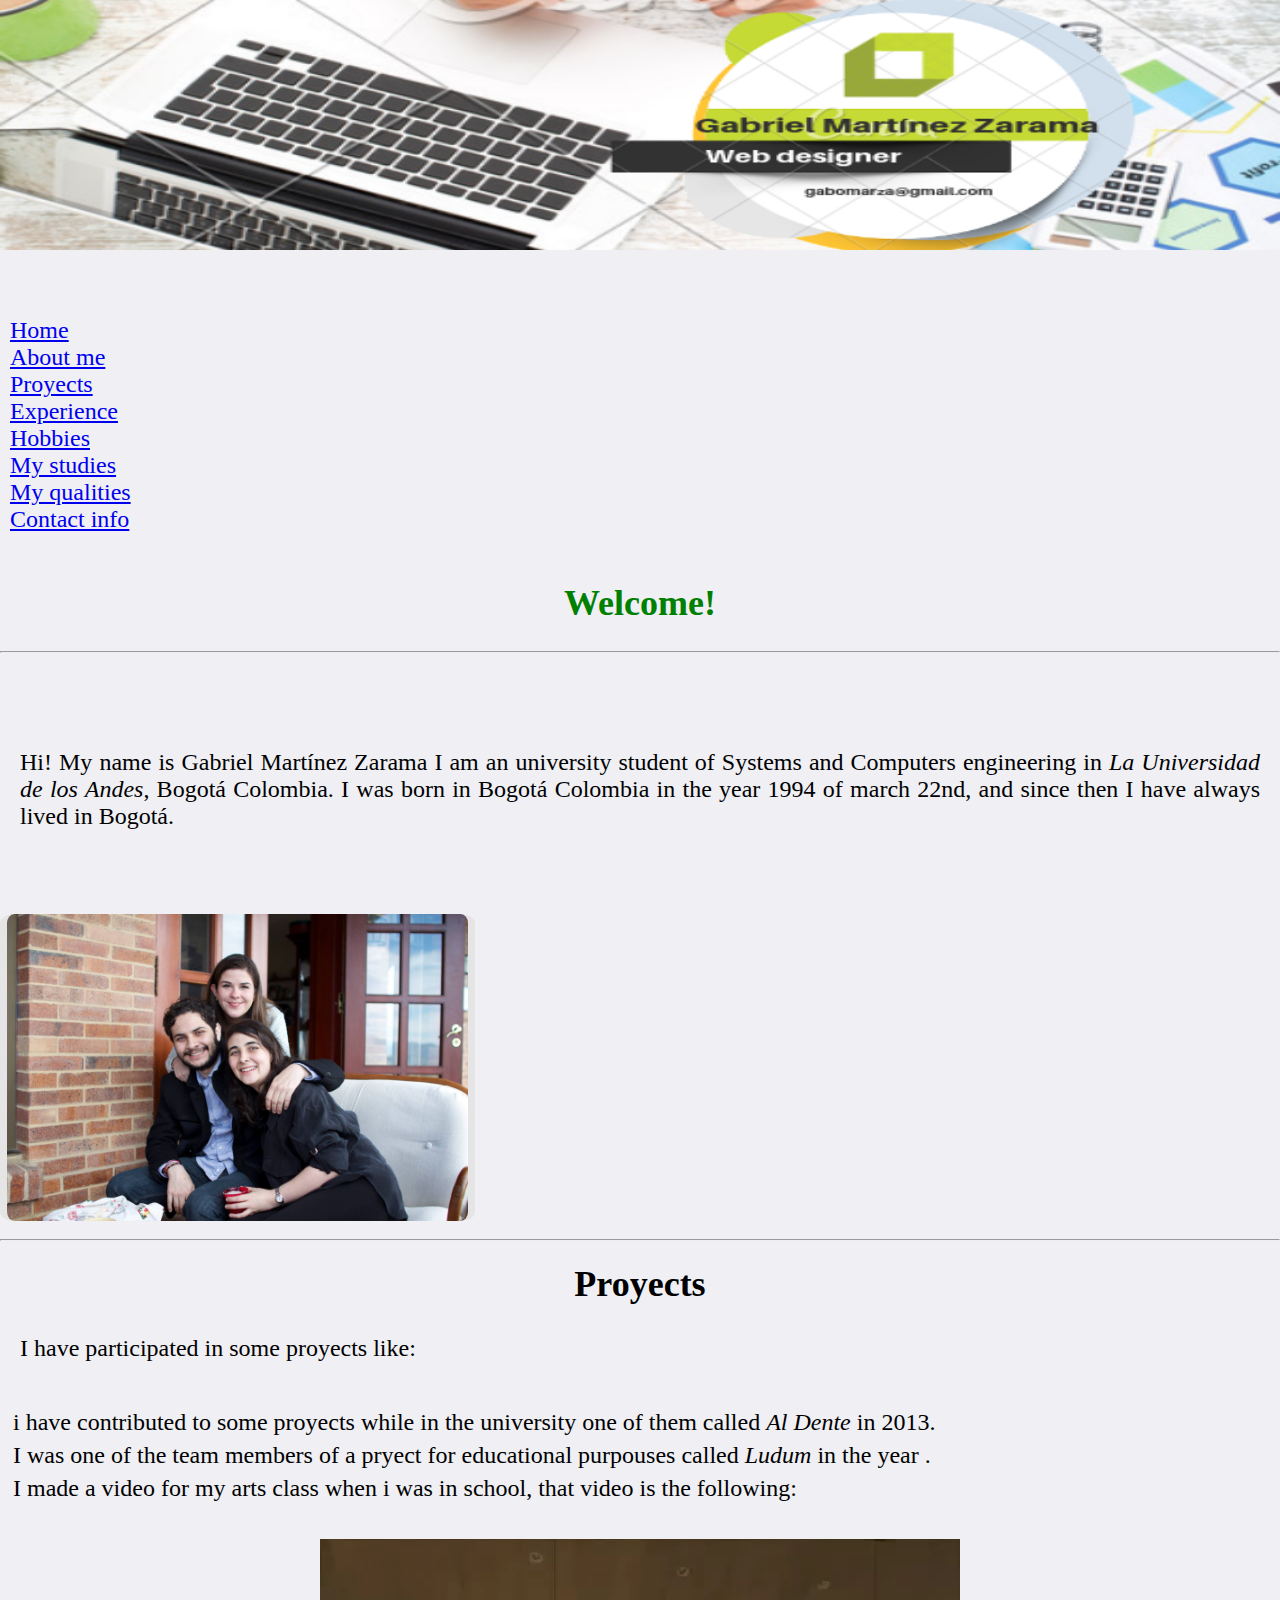
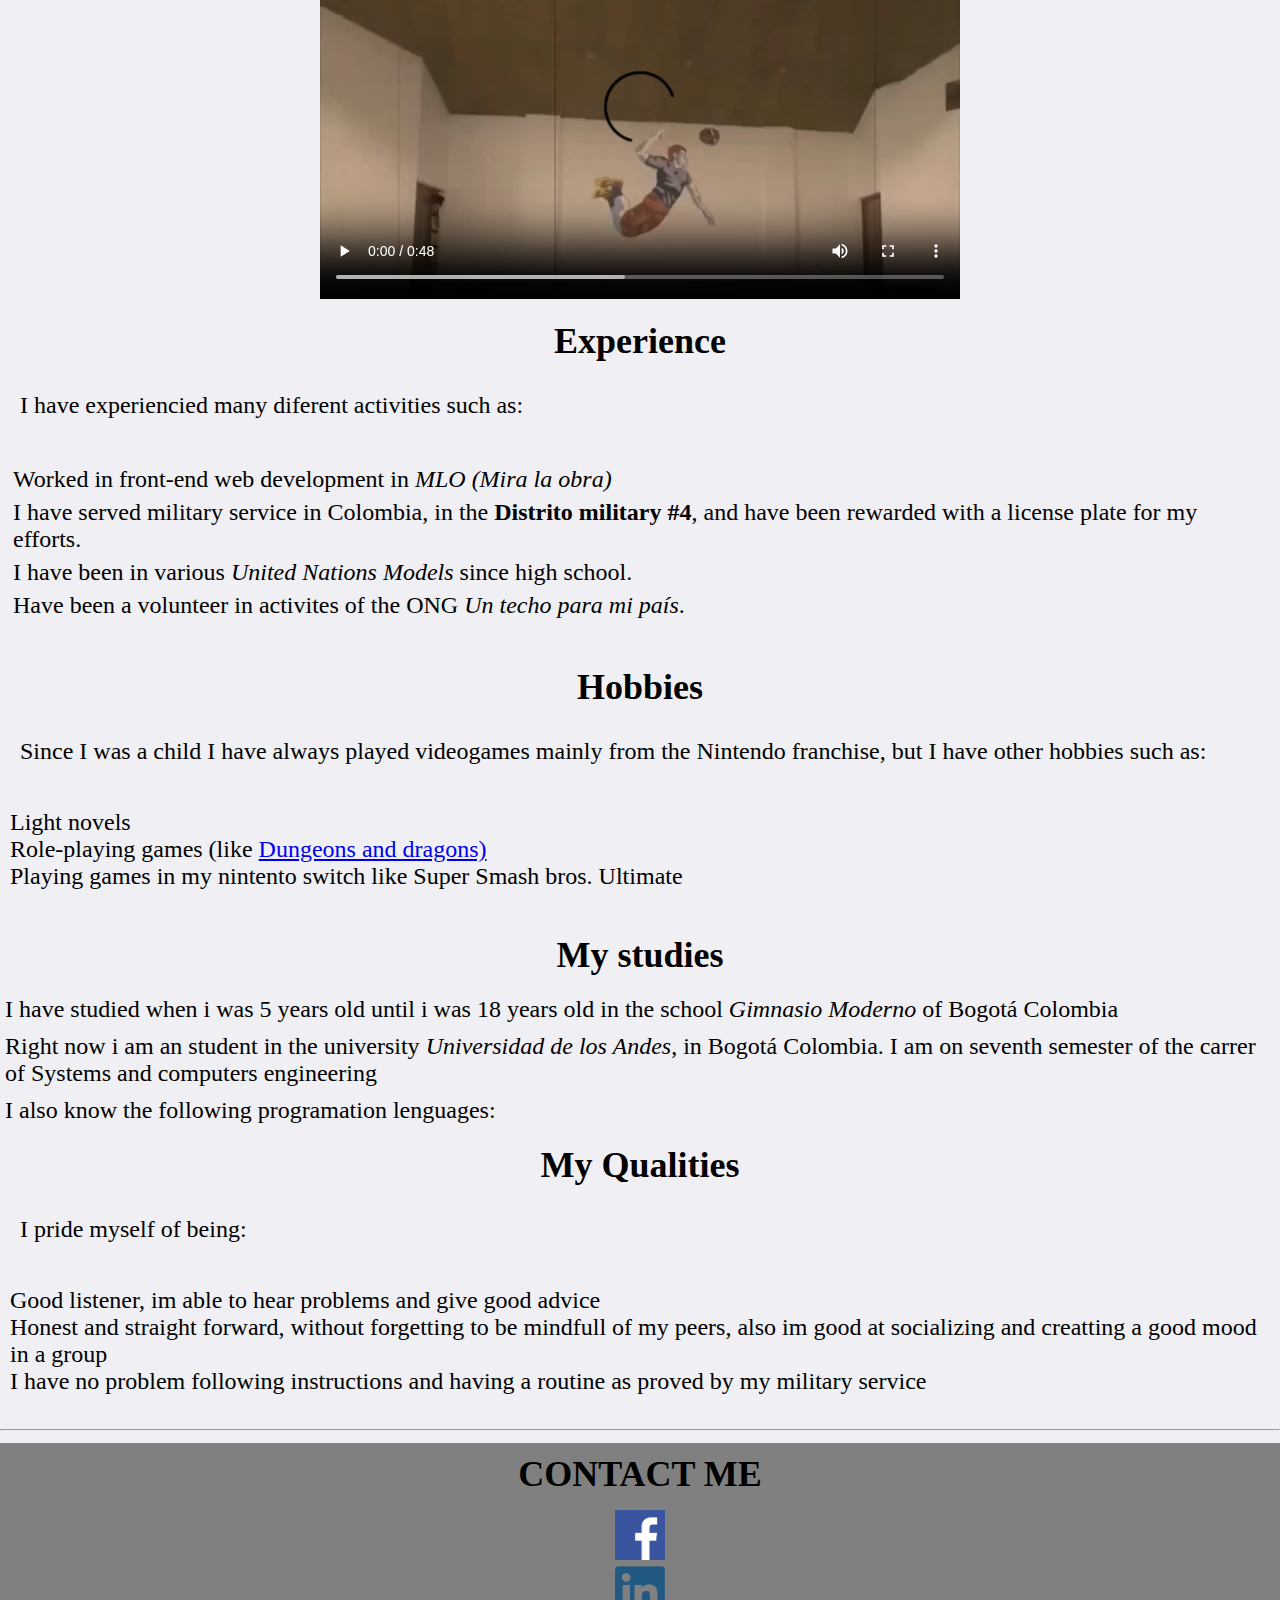
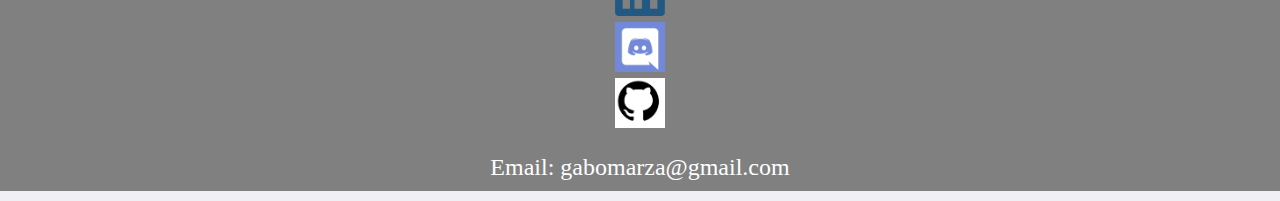
==== index.html @ 86fc1335 "Cambio de carpeta" ====
<!DOCTYPE html>
<html lang="en">

<head>
    <meta charset="UTF-8">
    <title>Gabriels web page</title>
    <link rel="stylesheet" href="css/main.css">
    <link rel="stylesheet" href="https://stackpath.bootstrapcdn.com/bootstrap/4.2.1/css/bootstrap.min.css" integrity="sha384-GJzZqFGwb1QTTN6wy59ffF1BuGJpLSa9DkKMp0DgiMDm4iYMj70gZWKYbI706tWS" crossorigin="anonymous">
    </style>
</head>

<body background="body-bg.png">
    <header>
        <img id="banner" src="img/banner.png" alt="no se mostro la imgaen porque el ordenador no soporta el tipo de imagen"/>
    </header>
        <nav class="navbar navbar-expand-md navbar-dark bg-dark sticky-top">
            <button class="navbar-toggle  smallbarr" data-toggle="collapse" data-target="#collapsethething">
                <span class="navbar-toggler-icon"></span>
            </button>
            <div class="collapse navbar-collapse" id=collapsethething>
                <ul class="navbar-nav">
                    <li class="nav-item">
                        <a = class="nav-link" href="#banner">Home</a>
                    </li>
                    <li class="nav-item">
                        <a = class="nav-link" href="#welcome">About me</a>
                    </li>
                    <li class="nav-item">
                        <a = class="nav-link" href="#proyects">Proyects</a>
                    </li>
                    <li class="nav-item">
                        <a = class="nav-link" href="#experience">Experience</a>
                    </li>
                    <li class="nav-item">
                        <a = class="nav-link" href="#hobbies">Hobbies</a>
                    </li>
                    <li class="nav-item">
                        <a = class="nav-link" href="#studies">My studies</a>
                    </li>
                    <li class="nav-item">
                        <a = class="nav-link" href="#qualities">My qualities</a>
                    </li>
                    <li class="nav-item">
                        <a = class="nav-link" href="#footer">Contact info</a>
                    </li>
                </ul>
            </div>
        </nav>
        <div>
            <h2 id="welcome">Welcome!</h2>
        </div>
        <hr>
        <div class="container">
            <div class="row" display="flex">
                <div class="col-md-6 col-sm-12 textwel">
                    <p class="just">Hi! My name is Gabriel Martínez Zarama I am an university student of Systems and Computers engineering in <em>La Universidad de los Andes</em>, Bogotá Colombia. I was born in Bogotá Colombia in the year 1994 of march 22nd, and since then I have always lived in Bogotá.</p>
                </div>
                <div class="col-md-6 col-sm-12">
                    <img src="img/portada.jpg" id="portada" alt="no quiere salir la img"/>
                </div>
                </div>
            </div>
            <hr>
            <div class="container" id="proyects">
                <h2 >Proyects</h2>
                <p>I have participated in some proyects like:</p>
                <ul id="tabdats">
                    <li>i have contributed to some proyects while in the university one of them called <em>Al Dente</em> in 2013.</li>
                    <li>I was one of the team members of a pryect for educational purpouses called <em>Ludum</em> in the year .</li>
                    <li>I made a video for my arts class when i was in school, that video is the following:</li>
                </ul>

            </div>
            <div><video class="vidvol" width="420" height="440" controls="">
                            <source src="img/volleyball.mp4" type="video/mp4" alt="Your browser does not support the video tag.">
                            
                        </video></div>
            <div class="container" id="experience">
                <h2 >Experience</h2>
                <p>I have experiencied many diferent activities such as:</p>
                <ul id="tabdats">
                    <li>Worked in front-end web development in <em>MLO (Mira la obra)</em></li>
                    <li>I have served military service in Colombia, in the <strong>Distrito military #4</strong>, and have been rewarded with a license plate for my efforts.</li>
                    <li>I have been in various <em>United Nations Models</em> since high school.</li>
                    <li>Have been a volunteer in activites of the ONG <em>Un techo para mi país</em>.</li>
                </ul>
            </div>
            <div class="container" id="">
                <h2 id="hobbies">Hobbies</h2>
                <p>Since I was a child I have always played videogames mainly from the Nintendo franchise, but I have other hobbies such as:</p>
                <ul>
                    <li>Light novels</li>
                    <li>Role-playing games (like <a href="https://www.facebook.com/photo.php?fbid=10160192158680858&set=picfp.761745857&type=3&theater">Dungeons and dragons)</a></li>
                    <li>Playing games in my nintento switch like Super Smash bros. Ultimate</li>
                </ul>
            </div>
            <div class="studies container">
                <h2 id="studies">My studies</h2>
                <p>I have studied when i was 5 years old until i was 18 years old in the school <em>Gimnasio Moderno</em> of Bogotá Colombia</p>
                <p>Right now i am an student in the university <em>Universidad de los Andes</em>, in Bogotá Colombia. I am on seventh semester of the carrer of Systems and computers engineering</p>
                <p>I also know the following programation lenguages:</p>
            </div>
            <div class="container">
                <h2 id="qualities">My Qualities</h2>
                <p>I pride myself of being:</p>
                <ul>
                    <li>Good listener, im able to hear problems and give good advice</li>
                    <li>Honest and straight forward, without forgetting to be mindfull of my peers, also im good at socializing and creatting a good mood in a group</li>
                    <li>I have no problem following instructions and having a routine as proved by my military service</li>
                </ul>
                <hr>
            </div>
            <footer>
                <div id="footer">
                    <div><h2 class="footp">CONTACT ME</h2>
                    </div>
                    <div class="container">
                        <div class="row">
                            <div class="col-md-4 col-sm-12">
                            </div>
                            <div class="col-md-4 col-sm-12">
                                <div class="row">
                                    <div class="col-md-3">
                                        <a href="https://www.facebook.com/Gabomarza"><img src="img/facebook2.png" width="50px" height="50px" alt="facebook logo and link"></a></div>
                                    <div class="col-md-3">
                                        <a href="www.linkedin.com/in/gabriel-martinez-zarama"><img src="img/linkedin.png" width="50px" height="50px" alt="linedin logo and link"></a></div>
                                    <div class="col-md-3">
                                        <a href="https://www.facebook.com/Gabomarza"><img src="img/discord.jpg" width="50px" height="50px" alt="discord logo and link"></a></div>
                                    <div class="col-md-3">
                                        <a href="https://github.com/gabomarza"><img src="img/github.png" width="50px" height="50px" alt="github logo and link"></a>
                                    </div>
                                </div>
                            </div>
                            <div class="col-md-4 col-sm-12">
                            </div>
                        </div>
                    </div>
                    <div class="row footer">
                        <div class="col-md-4 col-sm-12"></div>
                        <div class="col-md-4 col-sm-12">
                            <p class="email">Email: gabomarza@gmail.com</p>
                        </div>
                        <div class="col-md-4 col-sm-12"></div>
                    </div>
                </div>
            </footer>
            <script src="https://code.jquery.com/jquery-3.3.1.slim.min.js" integrity="sha384-q8i/X+965DzO0rT7abK41JStQIAqVgRVzpbzo5smXKp4YfRvH+8abtTE1Pi6jizo" crossorigin="anonymous"></script>
            <script src="https://cdnjs.cloudflare.com/ajax/libs/popper.js/1.14.6/umd/popper.min.js" integrity="sha384-wHAiFfRlMFy6i5SRaxvfOCifBUQy1xHdJ/yoi7FRNXMRBu5WHdZYu1hA6ZOblgut" crossorigin="anonymous"></script>
            <script src="https://stackpath.bootstrapcdn.com/bootstrap/4.2.1/js/bootstrap.min.js" integrity="sha384-B0UglyR+jN6CkvvICOB2joaf5I4l3gm9GU6Hc1og6Ls7i6U/mkkaduKaBhlAXv9k" crossorigin="anonymous"></script>
</body>

</html>
---- css/main.css ----
body {
    background-color: #efeff4;
    font: normal 5 Verdana, Arial, sans-serif;
    margin: 0px;
    font-size: 1.5rem !important;
}

.navigationbar {
    display: block;
    text-align: center;
    color: green;
    overflow: hidden;
    position: sticky !important;
    top: 0;
}

.centerImage {
    display: block !important;
    float: right;
}

.navbar {

    position: inherit;
}

.studies p {
    margin:0px;
    padding: 5px;
}

.just {
    text-align: justify;
}
.email {
    color:white;
}

.smallbarr{
    background-color: transparent;
    border-color: transparent;
}
.vidvol{
    width:50vw;
    height:auto; 
    margin: 0vw 25vw;
}
.textwel{
    padding: 5vw 0vw;
}
p {
    padding: 10px;
    margin: 10px;
}
div ul {
    padding: 10px;
    list-style-type: circle;
}

h2 {
    text-align: center;
    padding: 10px;
    margin: 5px;
}

#tabdats li {
    padding: 3px;
}
#welcome {
    list-style-type: none;
    text-align: center;
    margin: 0;
    padding: 0;
    overflow: hidden;
    color: green;
}

#footer {
    background-color: grey;
    text-align: center;
}
#banner {
    top: 0;
    width: 100%;
    height: 250px;
}

#welcome {
    padding: 15px;
}

#portada {
    width: auto;
    height: 24vw;
    min-width: 300px;
    max-width: 600px;
    border-radius: 3%;
    border-left: solid 0.6vw #e5e5e5;
    border-right: solid 0.6vw #e5e5e5;
}
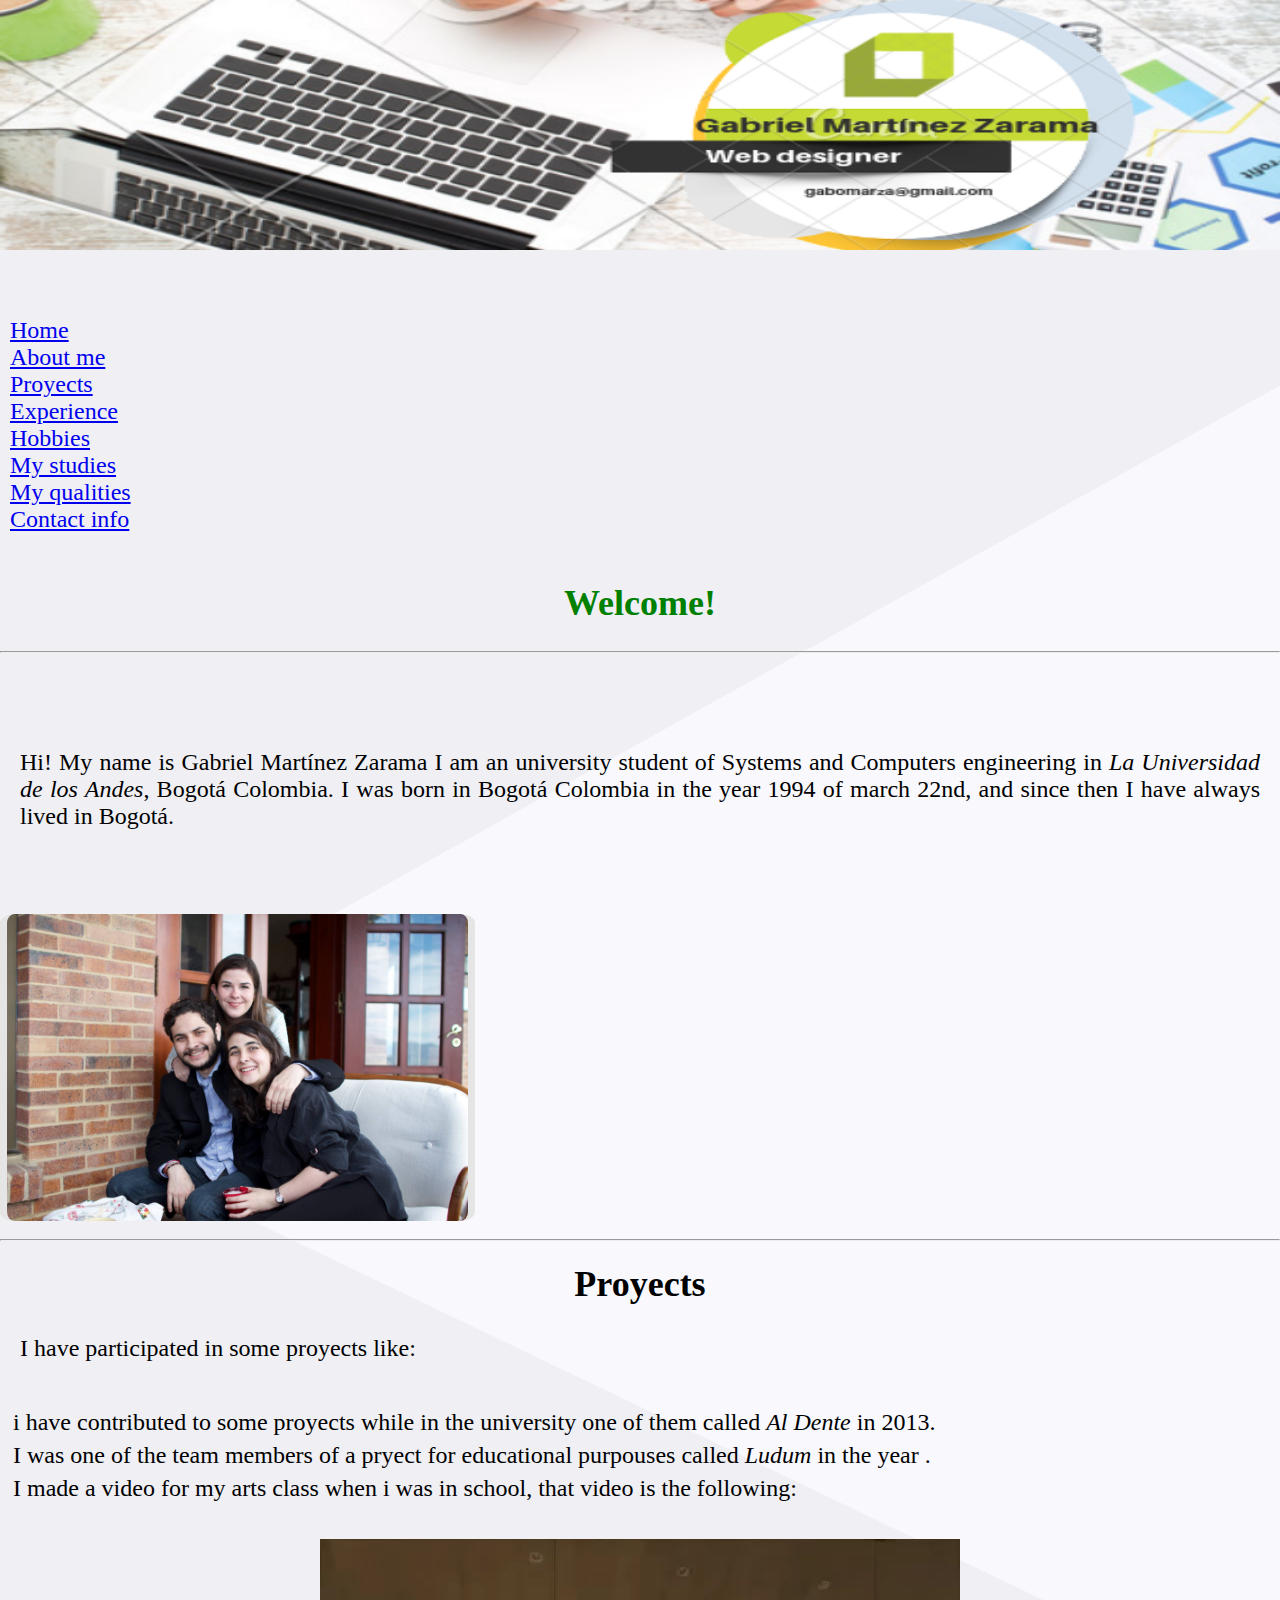
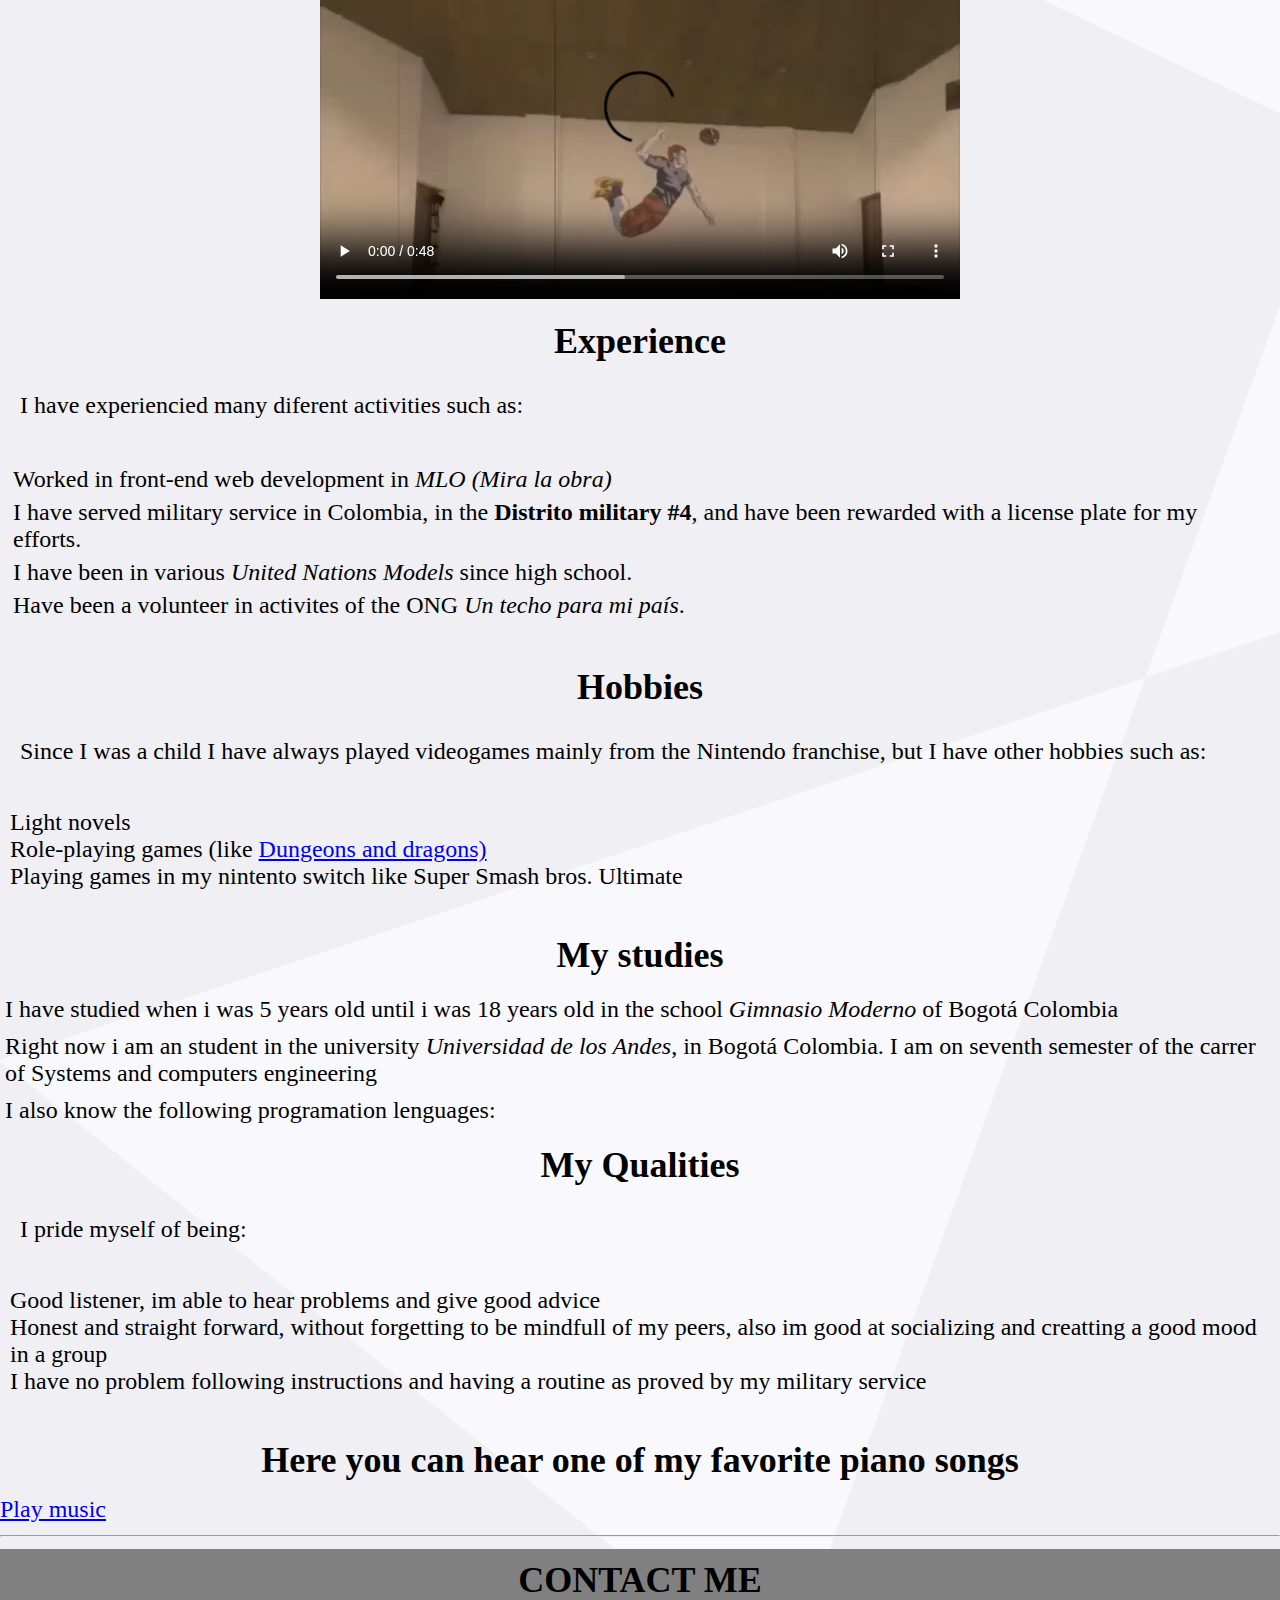
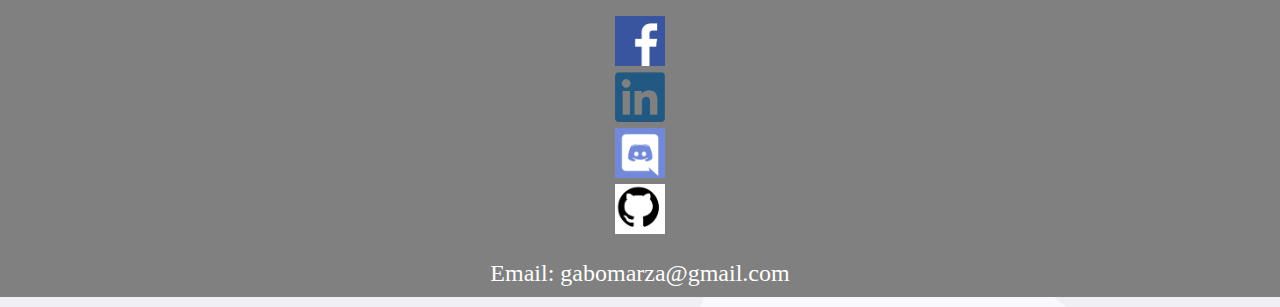
==== commit 78f504f6: "Musica" ====
--- a/index.html
+++ b/index.html
@@ -9,7 +9,7 @@
     </style>
 </head>
 
-<body background="body-bg.png">
+<body background="img/body-bg.png">
     <header>
         <img id="banner" src="img/banner.png" alt="no se mostro la imgaen porque el ordenador no soporta el tipo de imagen"/>
     </header>
@@ -69,12 +69,10 @@
                     <li>I was one of the team members of a pryect for educational purpouses called <em>Ludum</em> in the year .</li>
                     <li>I made a video for my arts class when i was in school, that video is the following:</li>
                 </ul>
-
             </div>
             <div><video class="vidvol" width="420" height="440" controls="">
-                            <source src="img/volleyball.mp4" type="video/mp4" alt="Your browser does not support the video tag.">
-                            
-                        </video></div>
+                    <source src="img/volleyball.mp4" type="video/mp4" alt="Your browser does not support the video tag.">
+                </video></div>
             <div class="container" id="experience">
                 <h2 >Experience</h2>
                 <p>I have experiencied many diferent activities such as:</p>
@@ -108,6 +106,14 @@
                     <li>Honest and straight forward, without forgetting to be mindfull of my peers, also im good at socializing and creatting a good mood in a group</li>
                     <li>I have no problem following instructions and having a routine as proved by my military service</li>
                 </ul>
+                <div class="row">
+                    <div class="col-4"></div>
+                    <div class="col-4">
+                        <h2>Here you can hear one of my favorite piano songs</h2>
+                        <a href="nubolebian.mp3" style="text-align: center !important">Play music</a>
+                    </div>
+                    <div class="col-4"></div>
+                </div>
                 <hr>
             </div>
             <footer>
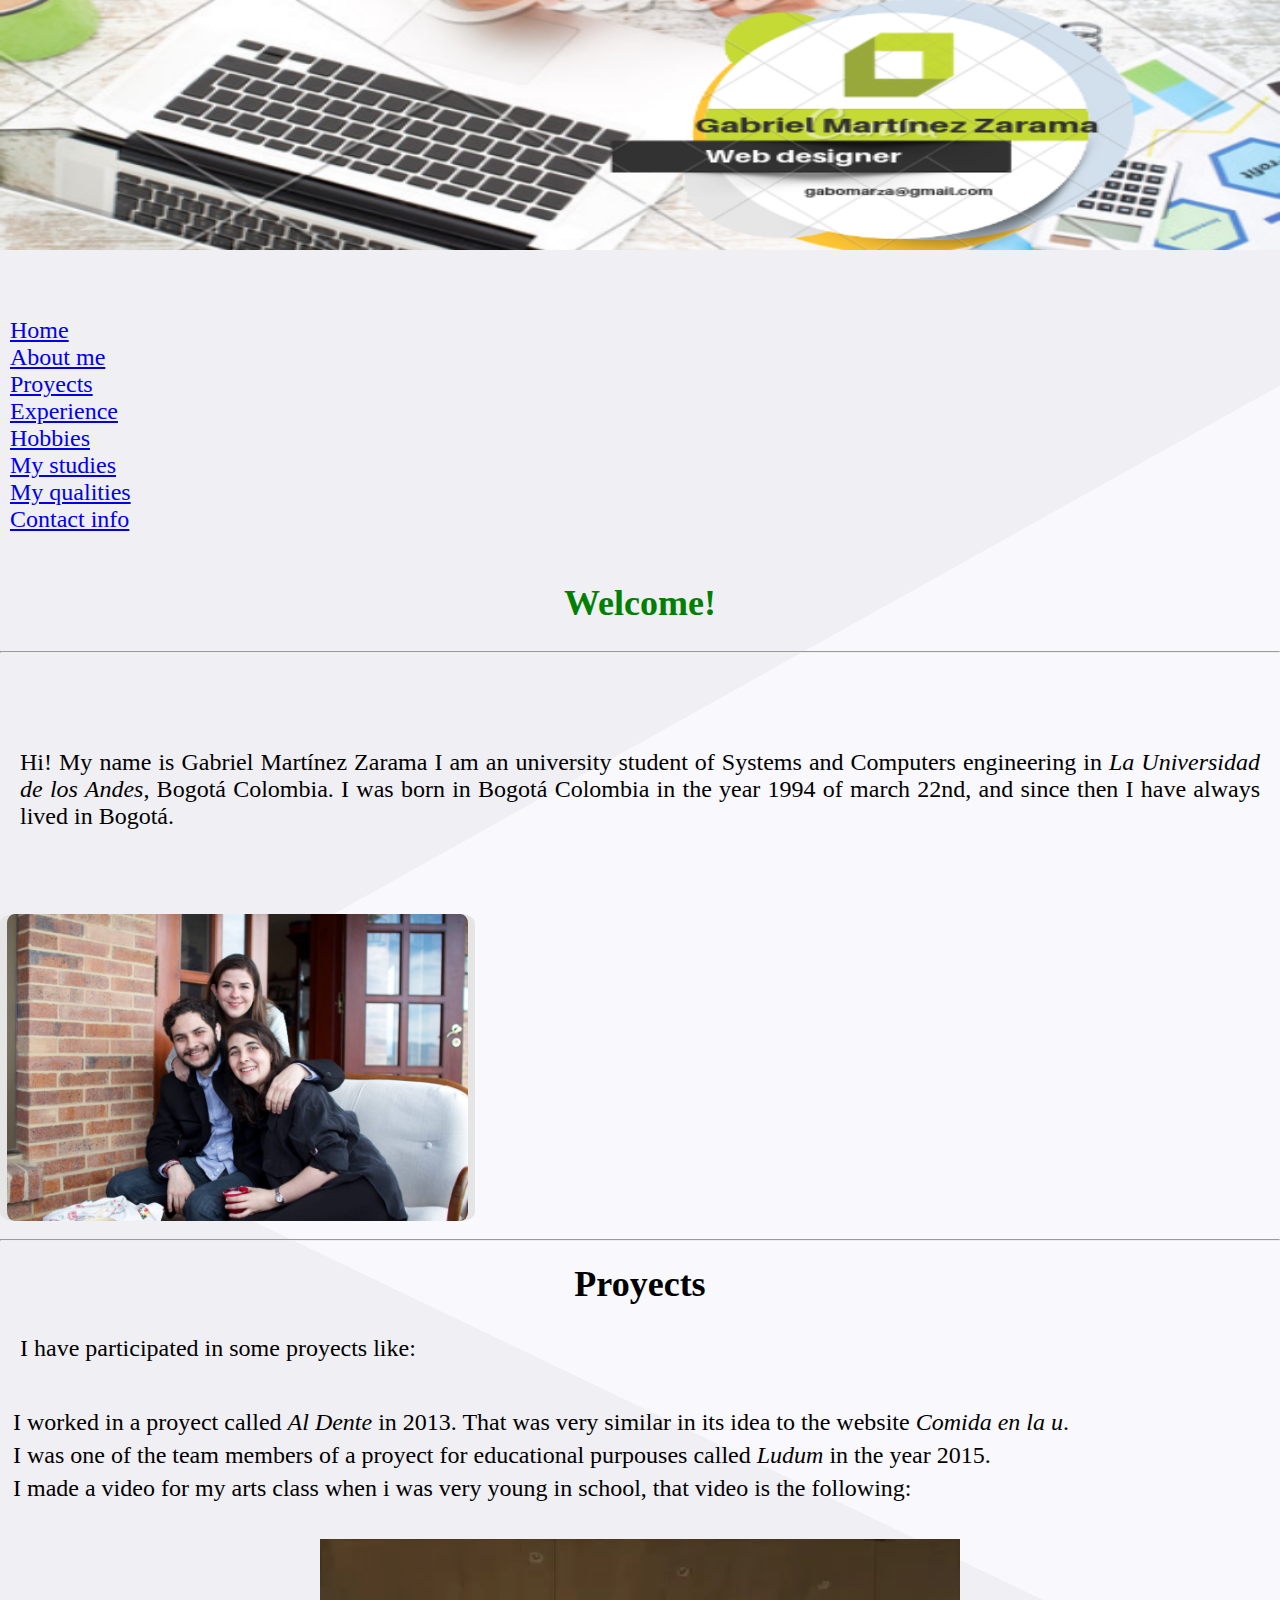
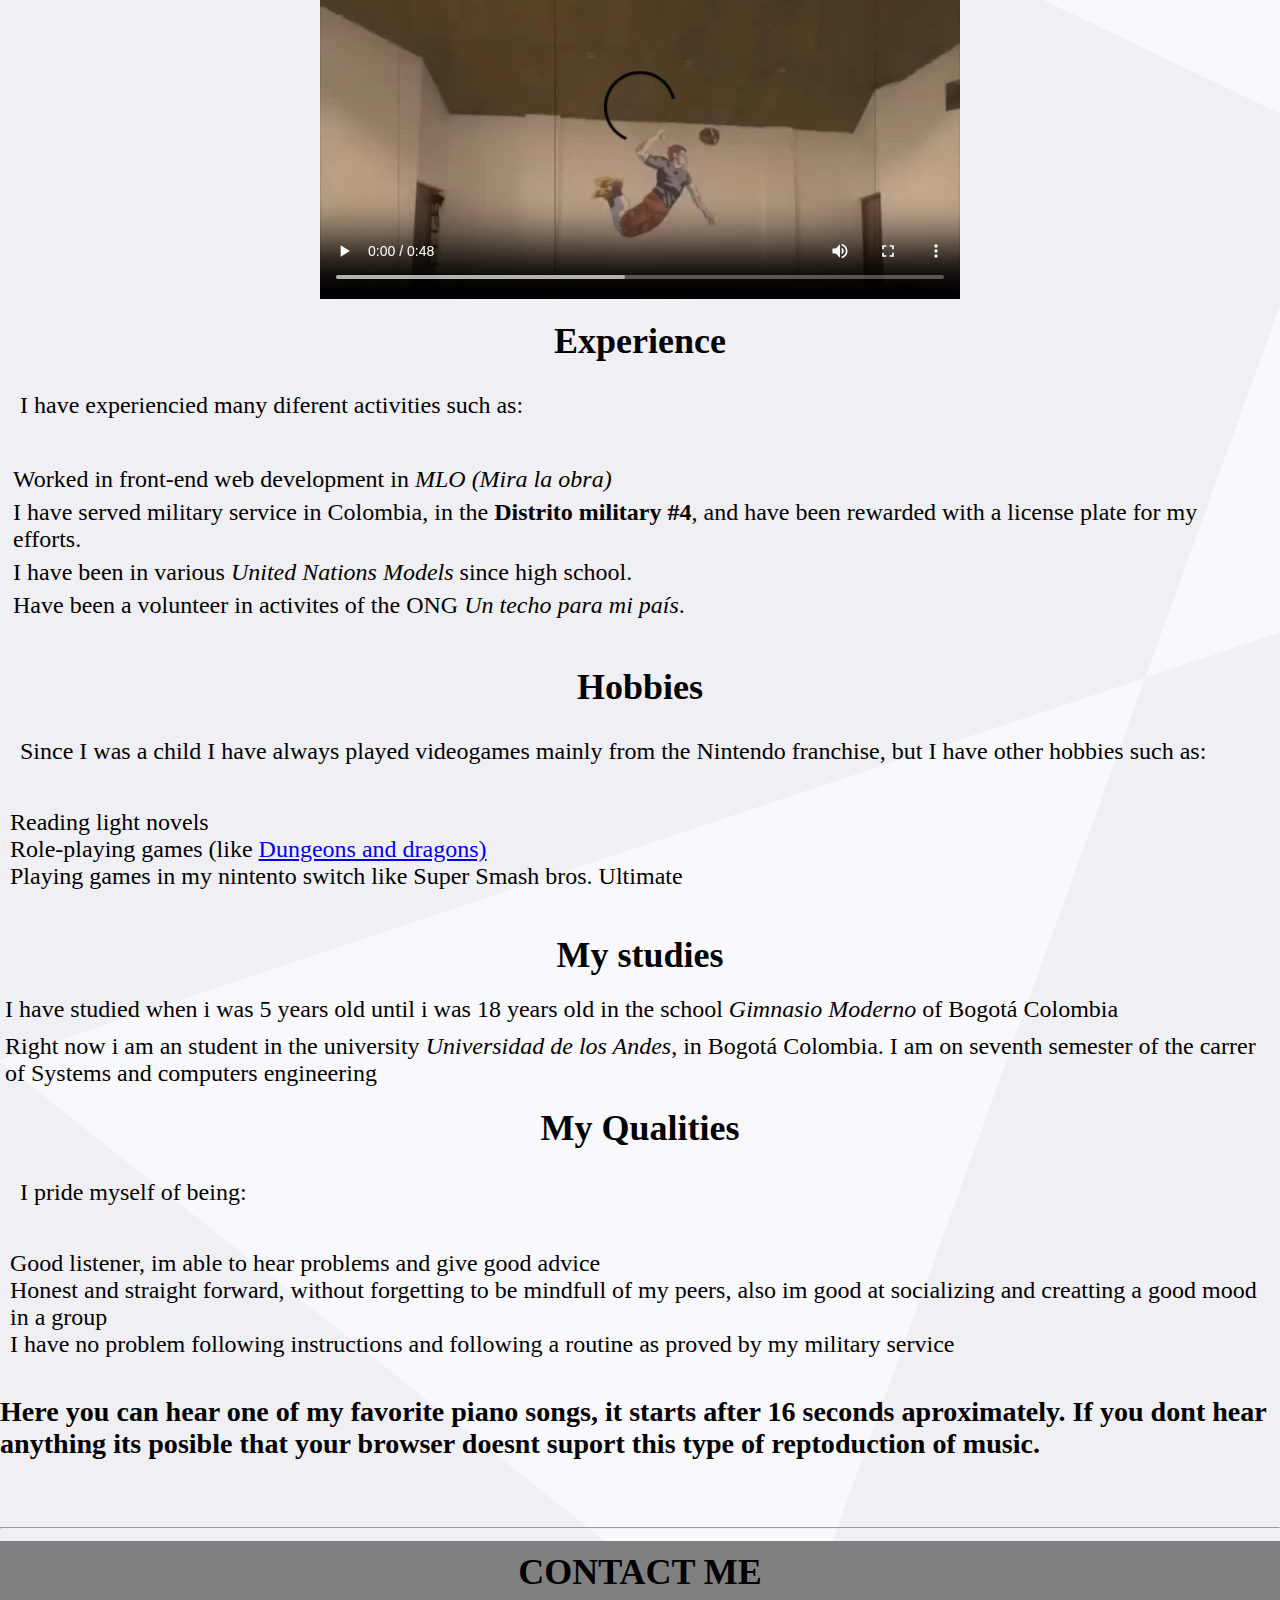
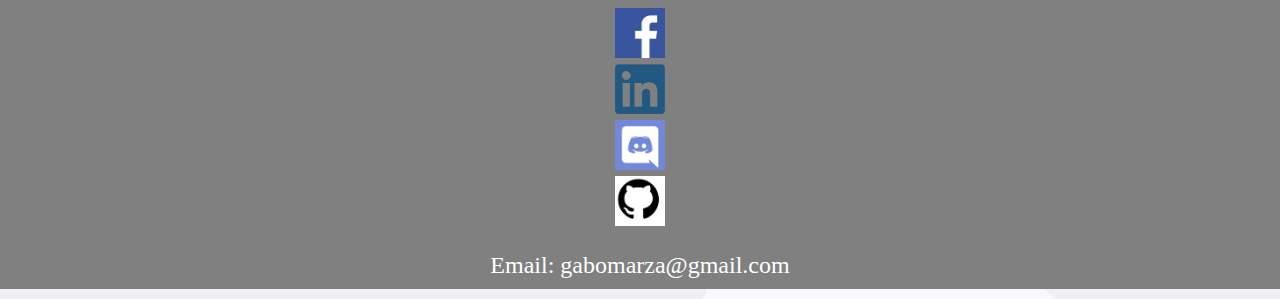
==== commit 01a37ab5: "Music y other things" ====
--- a/index.html
+++ b/index.html
@@ -65,9 +65,9 @@
                 <h2 >Proyects</h2>
                 <p>I have participated in some proyects like:</p>
                 <ul id="tabdats">
-                    <li>i have contributed to some proyects while in the university one of them called <em>Al Dente</em> in 2013.</li>
-                    <li>I was one of the team members of a pryect for educational purpouses called <em>Ludum</em> in the year .</li>
-                    <li>I made a video for my arts class when i was in school, that video is the following:</li>
+                    <li>I worked in a proyect called <em>Al Dente</em> in 2013. That was very similar in its idea to the website <em>Comida en la u</em>.</li>
+                    <li>I was one of the team members of a proyect for educational purpouses called <em>Ludum</em> in the year 2015.</li>
+                    <li>I made a video for my arts class when i was very young in school, that video is the following:</li>
                 </ul>
             </div>
             <div><video class="vidvol" width="420" height="440" controls="">
@@ -87,7 +87,7 @@
                 <h2 id="hobbies">Hobbies</h2>
                 <p>Since I was a child I have always played videogames mainly from the Nintendo franchise, but I have other hobbies such as:</p>
                 <ul>
-                    <li>Light novels</li>
+                    <li>Reading light novels</li>
                     <li>Role-playing games (like <a href="https://www.facebook.com/photo.php?fbid=10160192158680858&set=picfp.761745857&type=3&theater">Dungeons and dragons)</a></li>
                     <li>Playing games in my nintento switch like Super Smash bros. Ultimate</li>
                 </ul>
@@ -96,7 +96,7 @@
                 <h2 id="studies">My studies</h2>
                 <p>I have studied when i was 5 years old until i was 18 years old in the school <em>Gimnasio Moderno</em> of Bogotá Colombia</p>
                 <p>Right now i am an student in the university <em>Universidad de los Andes</em>, in Bogotá Colombia. I am on seventh semester of the carrer of Systems and computers engineering</p>
-                <p>I also know the following programation lenguages:</p>
+                <!--                <p>I also know the following programation lenguages:</p>  -->
             </div>
             <div class="container">
                 <h2 id="qualities">My Qualities</h2>
@@ -104,15 +104,14 @@
                 <ul>
                     <li>Good listener, im able to hear problems and give good advice</li>
                     <li>Honest and straight forward, without forgetting to be mindfull of my peers, also im good at socializing and creatting a good mood in a group</li>
-                    <li>I have no problem following instructions and having a routine as proved by my military service</li>
+                    <li>I have no problem following instructions and following a routine as proved by my military service</li>
                 </ul>
                 <div class="row">
-                    <div class="col-4"></div>
-                    <div class="col-4">
-                        <h2>Here you can hear one of my favorite piano songs</h2>
-                        <a href="nubolebian.mp3" style="text-align: center !important">Play music</a>
+                    <div class="col-12">
+                        <h3>Here you can hear one of my favorite piano songs, it starts after 16 seconds aproximately. If you dont hear anything its posible that your browser doesnt suport this type of reptoduction of music.</h3>
+                        <embed src="nubolebian.mp3" autostart="true" loop="true" width="2" height="0">
+                        </embed>
                     </div>
-                    <div class="col-4"></div>
                 </div>
                 <hr>
             </div>
